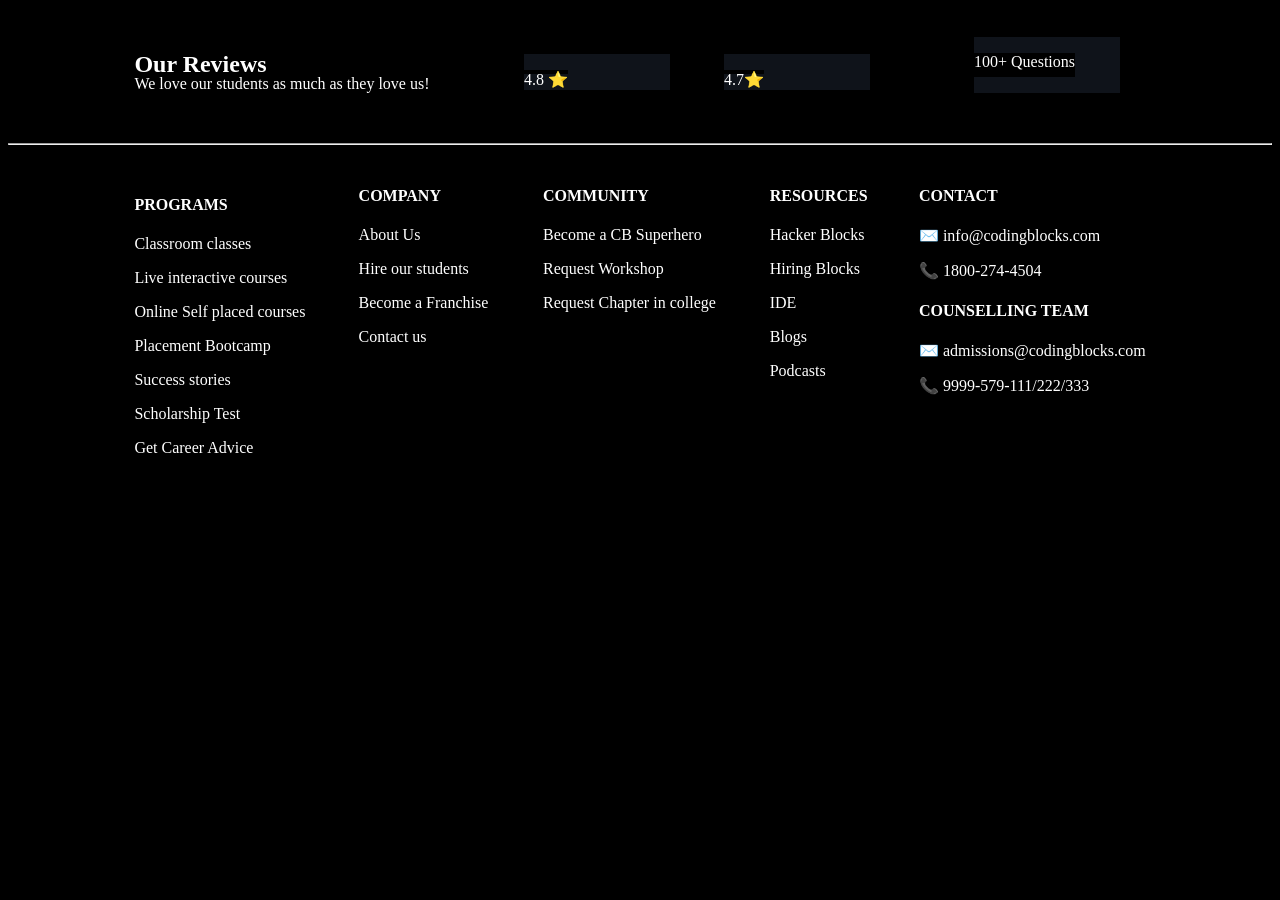
==== Hackathon(Coding Blocks)/prateek.html @ b29e22e2 "all file update" ====
<!DOCTYPE html>
<html lang="en">
<head>
    <meta charset="UTF-8">
    <meta name="viewport" content="width=device-width, initial-scale=1.0">
    <title>Document</title>
    <style>
        *{
            /* background-color: black; */
            box-sizing: border-box;
            background-color: black;
        }

        .review{
            color: white;
            margin-top: 4%;
            margin-left:10%;
            margin-bottom: 4%;
        }

        .paragraph{
            margin-top: -2%;
        }

        .p{
            align-items: center;
        }

        .fBox{
            background-color: rgb(15, 19, 26);
            color: white;
            border: 2px solid rgb(0, 0, 0);
            border-radius: 1px solid black;
            /* box-sizing: auto; */
            height: 40px;
            width: 150px;
            display: flex;
            float: right;
            margin-right: 600px;
            margin-top: -5%;
            
        }
        
        .gBox{
            background-color: rgb(15, 19, 26);
            color: white;
            border:2px solid black;
            margin-top: 2%;
            height:40px;
            width: 150px;
            display: flex;
            float: right;
            margin-right:400px;
            margin-top: -5%;
        }

        .img{
            height: 20%;
        }

        .qBox{
            background-color:rgb(15, 19, 26);
            color: white;
            border:2px solid black;
            margin-top: 2%;
            height:60px;
            width: 150px;
            display: flex;
            float: right;
            margin-right: 150px;
            margin-top: -6.5%;
        }

        .H51{
            color: white;
            margin-top: 4%;
            margin-left:10%;
        }

        .H52{
            color: white;
            margin-top: -24.3%;
            margin-right:62%;
            float: right;
        }

        .H53{
            color: white;
            margin-top: -24.3%;
            margin-right:44%;
            float: right;
        }

        .H54{
            color: white;
            margin-top: -24.3%;
            margin-right:32%;
            float: right;
        }

        .H55{
            color: white;
            margin-top: -24.3%;
            margin-right: 10%;
            float: right;
        }
        hr{
            color: rgb(15, 19, 26);
        }
    </style>
</head>
<section>
    <div class="review">
        <h2>Our Reviews</h2>
        <div class="paragraph">
            <p>We love our students as much as they love us!</p>
        </div>
        <div class="fBox">
            <!-- <div class="face">f | 4.8 ⭐️ |</div> -->
             <img src="images/IMAGE 1.png" alt="" class="src">
            <p> 4.8 ⭐️  </p>
        </div>
        <div class="gBox">
            <!-- <div class="goog">g | 4.7 ⭐️ |</div> -->
             <img src="images/IMAGE 2.png" alt="" class="src">
            <p> 4.7⭐️ </p>
        </div>
        <div class="qBox">
            <!-- <div class="que">q | 100+ Questions |</div> -->
             <img src="images/IMAGE 3.png" alt="" class="src">
            <p> 100+ Questions</p>
        </div>        
    </div>
    <hr></hr>
    <div class="bigContainer">
        <div class="H51">
            <h4>PROGRAMS</h4>
            <p>Classroom classes</p>
            <p>Live interactive courses</p>
            <p>Online Self placed courses</p>
            <p>Placement Bootcamp</p>
            <p>Success stories</p>
            <p>Scholarship Test</p>
            <p>Get Career Advice</p>
        </div>
        <div class="H52">
            <h4>COMPANY</h4>
            <p>About Us</p>
            <p>Hire our students</p>
            <p>Become a Franchise</p>
            <p>Contact us</p>
        </div>
        <div class="H53">
           <h4>COMMUNITY</h4>
           <p>Become a CB Superhero</p>
           <p>Request Workshop</p>
           <p>Request Chapter in college</p> 
        </div>
        <div class="H54">
            <h4>RESOURCES</h4>
            <p>Hacker Blocks</p>
            <p>Hiring Blocks</p>
            <p>IDE</p>
            <p>Blogs</p>
            <p>Podcasts</p>
        </div>
        <div class="H55">
           <h4>CONTACT</h4>
           <p>✉️ info@codingblocks.com</p>
           <p>📞 1800-274-4504</p> 
           <break></break>
           <h4>COUNSELLING TEAM</h4>
           <p>✉️ admissions@codingblocks.com</p>
           <p>📞 9999-579-111/222/333</p>
        </div>
    </div>
</section>    
</body>
</html>
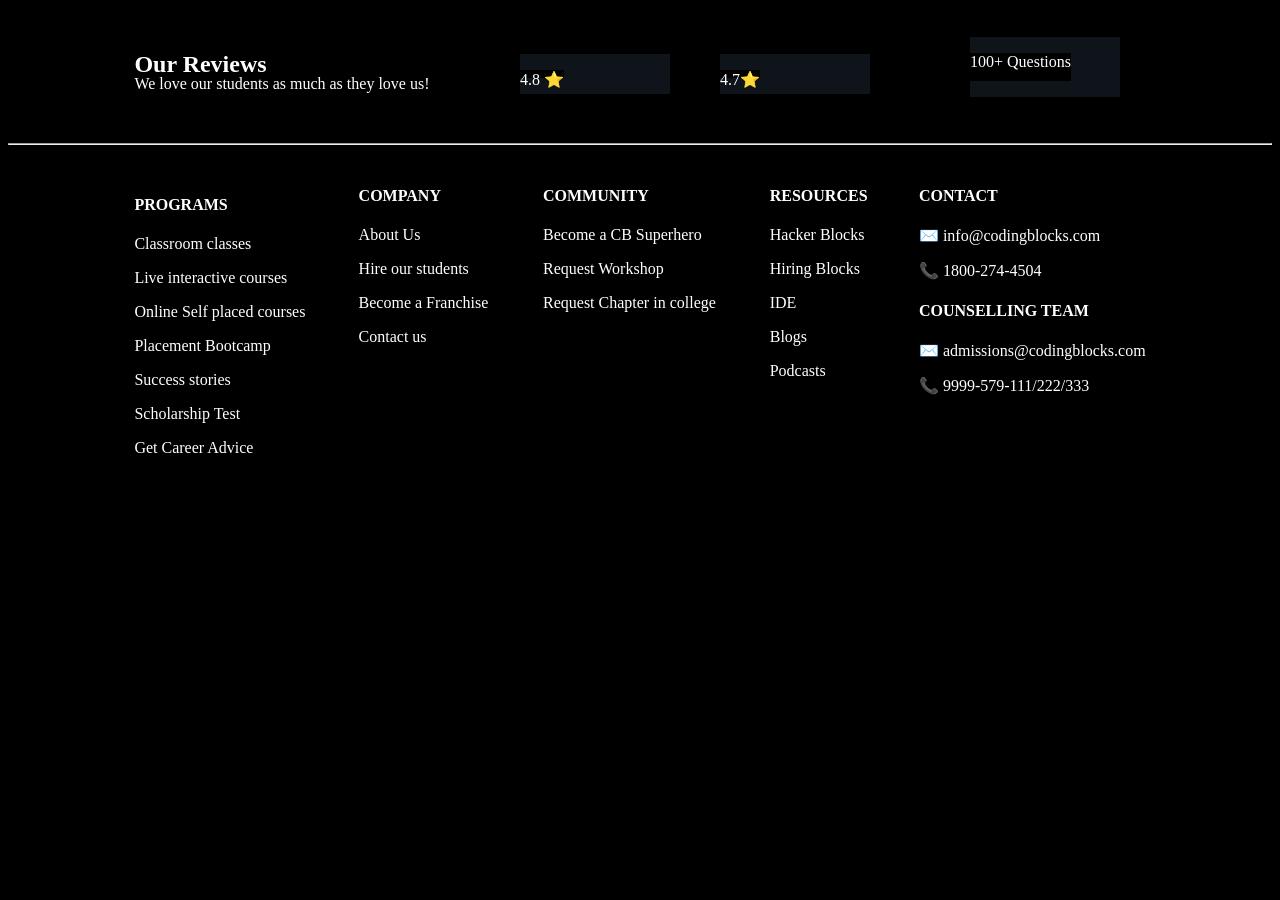
==== commit 4b2d5089: "the code update" ====
--- a/Hackathon(Coding Blocks)/prateek.html
+++ b/Hackathon(Coding Blocks)/prateek.html
@@ -7,7 +7,6 @@
     <style>
         *{
             /* background-color: black; */
-            box-sizing: border-box;
             background-color: black;
         }
 
